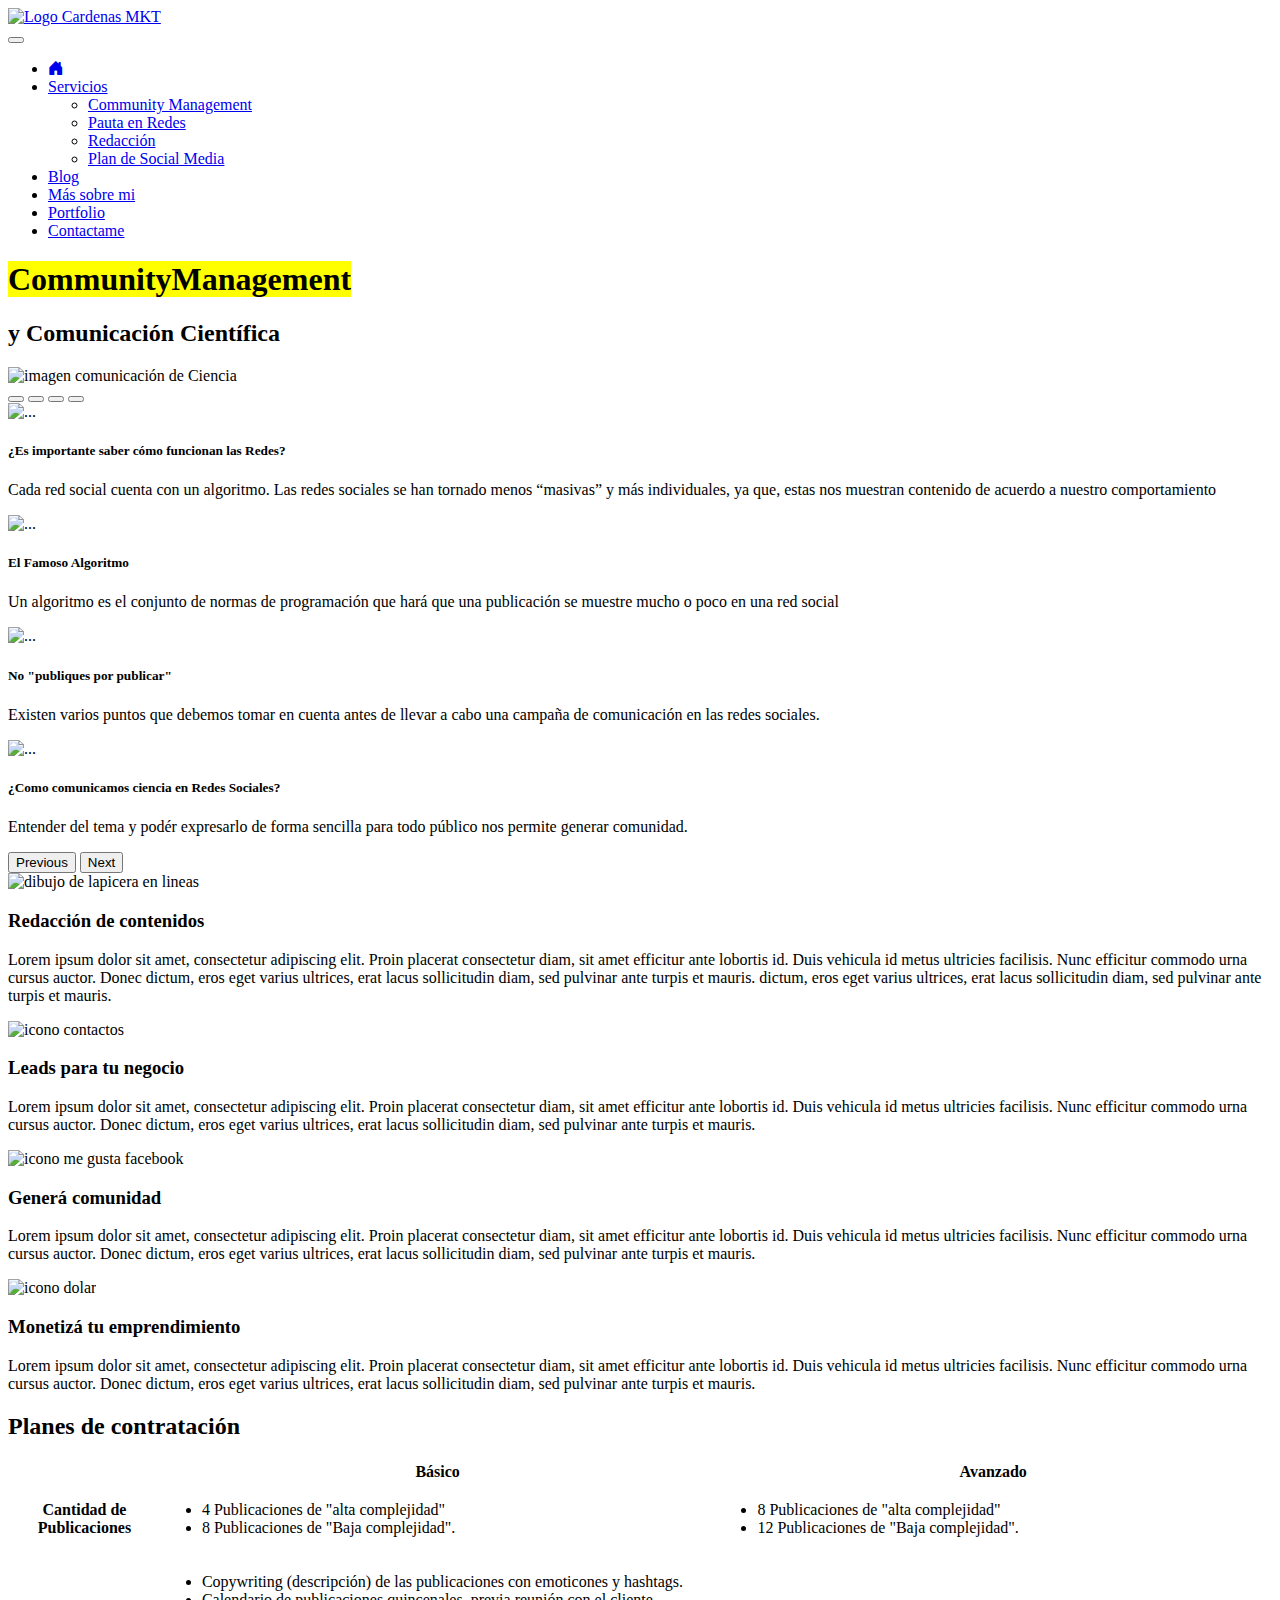
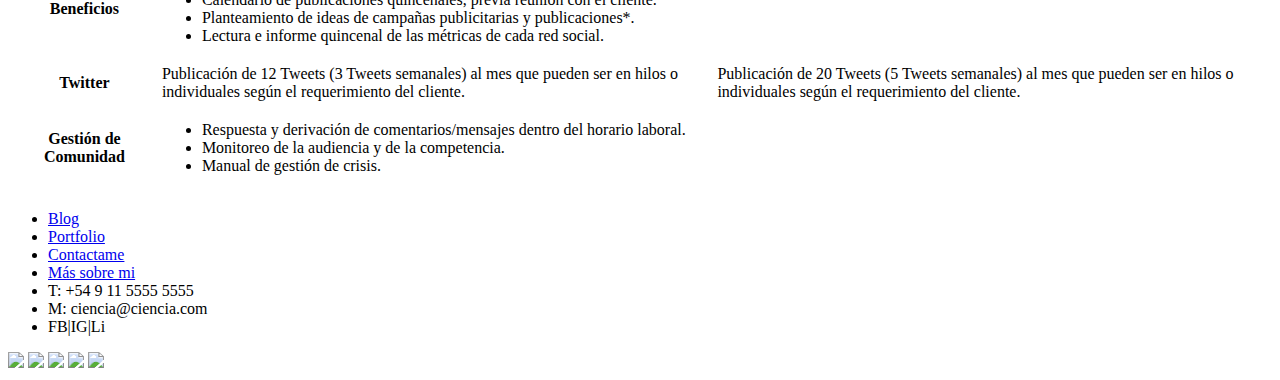
==== index.html @ 8abf46f7 "index" ====
<!DOCTYPE html>
<html lang="en">
<head>
    <meta charset="UTF-8">
    <meta http-equiv="X-UA-Compatible" content="IE=edge">
    <meta name="viewport" content="width=device-width, initial-scale=1.0">
    <meta name="keywords" content="community management, comunicación científica, comunicador científico, Divulgación Científica, Carolina Cárdenas, community manager en ciencia, gestión de redes sociales, Gestión de Social Media,">

    <title>Carolina Cárdenas - Community Manager en Ciencia</title>
    <meta name="description" content="Apasionada de la divulgación científica. Me especializo en comunicar proyectos que impliquen conocimiento de ciencia para que la información sea precisa.">
    <link rel="shortcut icon" href="flat-satellite.ico" type="image/x-icon"> <!-- crear logo favicon -->
    <link rel="stylesheet" href="https://cdn.jsdelivr.net/npm/bootstrap-icons@1.8.1/font/bootstrap-icons.css">
    <link href="https://cdn.jsdelivr.net/npm/bootstrap@5.1.3/dist/css/bootstrap.min.css" rel="stylesheet" integrity="sha384-1BmE4kWBq78iYhFldvKuhfTAU6auU8tT94WrHftjDbrCEXSU1oBoqyl2QvZ6jIW3" crossorigin="anonymous">
    <link rel="stylesheet" href="https://raw.github.com/daneden/animate.css/master/animate.css">
    <link rel="stylesheet" href="styles/estilos.css">
</head>
<body class="bodyIndex">
    <header class="container-fluid sticky-top">
        <div class="row justify-content-center justify-content-md-end ">
            <div class="col-12 col-md-3 navigation justify-content-center justify-content-md-end">
                <a class="navigation__logo" href="index.html"><img src="images/dna_icon.png" alt="Logo Cardenas MKT" class="img-fluid" /></a>
            </div>
    
            <nav class="navbar navbar-expand-md navbar-dark col-12 col-md-9 align-content-center">
                <div class="container-fluid">
                    <button class="navbar-toggler" type="button" data-bs-toggle="collapse" data-bs-target="#navbarNavDropdown"
                        aria-controls="navbarNavDropdown" aria-expanded="false" aria-label="Toggle navigation">
                        <span class="navbar-toggler-icon"></span>
                    </button>
                    <div class="collapse navbar-collapse" id="navbarNavDropdown">
                        <ul class="navbar-nav">
                            <li class="nav-item home">
                                <a class="nav-link active" aria-current="page" href="index.html"><i class="bi bi-house-door-fill"></i></a>
                            </li>
                            <li class="nav-item dropdown">
                                <a class="nav-link dropdown-toggle" href="#" id="navbarDropdownMenuLink" role="button"
                                    data-bs-toggle="dropdown" aria-expanded="false">
                                    Servicios
                                </a>
                                <ul class="dropdown-menu" aria-labelledby="navbarDropdownMenuLink">
                                    <li><a class="dropdown-item" href="#">Community Management</a></li>
                                    <li><a class="dropdown-item" href="#">Pauta en Redes</a></li>
                                    <li><a class="dropdown-item" href="#">Redacción</a></li>
                                    <li><a class="dropdown-item" href="#">Plan de Social Media</a></li>
                                </ul>
                            </li>
                            <li class="nav-item">
                                <a class="nav-link" href="pages/blog.html">Blog</a>
                            </li>
                            <li class="nav-item">
                                <a class="nav-link" href="pages/conoceme.html">Más sobre mi</a>
                            </li>
                            <li class="nav-item">
                                <a class="nav-link" href="pages/portfolio.html">Portfolio</a>
                            </li>
                            <li class="nav-item">
                                <a class="nav-link" href="pages/contacto.html">Contactame</a>
                            </li>
                        </ul>
                    </div>
                </div>
            </nav>
        </div>

    </header>

    <section class="banner container-fluid">
        <div class="banner__info">
            <h1 class="titulo container"><mark class="row">Community</mark><mark class="row">Management</mark></h1>
            <h2>y Comunicación Científica</h2>
        </div>
        <img class="img-fluid banner__img" src="images/banner_icons.png" alt="imagen comunicación de Ciencia" class="banner__image">
    </section>

    <section class="content-fluid" id="usos">
        <div id="carouselExampleDark" class="carousel carousel-dark slide" data-bs-ride="carousel">
            <div class="carousel-indicators">
                <button type="button" data-bs-target="#carouselExampleDark" data-bs-slide-to="0" class="active"
                    aria-current="true" aria-label="Slide 1"></button>
                <button type="button" data-bs-target="#carouselExampleDark" data-bs-slide-to="1" aria-label="Slide 2"></button>
                <button type="button" data-bs-target="#carouselExampleDark" data-bs-slide-to="2" aria-label="Slide 3"></button>
                <button type="button" data-bs-target="#carouselExampleDark" data-bs-slide-to="3" aria-label="Slide 4"></button>
            </div>
            <div class="carousel-inner">
                <div class="carousel-item active" data-bs-interval="10000">
                    <img src="images/banner_como_funcionan.png" class="d-block w-100" alt="...">
                    <div class="carousel-caption">
                        <h5>¿Es importante saber cómo funcionan las Redes?</h5>
                        <p>Cada red social cuenta con un algoritmo. Las redes sociales se han tornado menos “masivas” y más individuales, ya que, estas nos muestran contenido de acuerdo a nuestro comportamiento</p>
                    </div>
                </div>
                <div class="carousel-item" data-bs-interval="2000">
                    <img src="images/banner_algoritmo.png" class="d-block w-100" alt="...">
                    <div class="carousel-caption">
                        <h5>El Famoso Algoritmo</h5>
                        <p>Un algoritmo es el conjunto de normas de programación que hará que una publicación se muestre mucho o poco en una red social</p>
                    </div>
                </div>
                <div class="carousel-item">
                    <img src="images/banner_como_publicar.png" class="d-block w-100" alt="...">
                    <div class="carousel-caption">
                        <h5>No "publiques por publicar"</h5>
                        <p>Existen varios puntos que debemos tomar en cuenta antes de llevar a cabo una campaña de comunicación en las redes sociales.</p>
                    </div>
                </div>
                <div class="carousel-item">
                    <img src="images/banner_ciencia_redes.png" class="d-block w-100" alt="...">
                    <div class="carousel-caption">
                        <h5>¿Como comunicamos ciencia en Redes Sociales?</h5>
                        <p>Entender del tema y podér expresarlo de forma sencilla para todo público nos permite generar comunidad.</p>
                    </div>
                </div>
            </div>
            <button class="carousel-control-prev" type="button" data-bs-target="#carouselExampleDark" data-bs-slide="prev">
                <span class="carousel-control-prev-icon" aria-hidden="true"></span>
                <span class="visually-hidden">Previous</span>
            </button>
            <button class="carousel-control-next" type="button" data-bs-target="#carouselExampleDark" data-bs-slide="next">
                <span class="carousel-control-next-icon" aria-hidden="true"></span>
                <span class="visually-hidden">Next</span>
            </button>
        </div>

    </section>

    <main class="servicios" id="servicios">
        <article class="srv1">
            <div>
                <img src="images/icon_redaccion.png" alt="dibujo de lapicera en lineas">
            </div>
            <h3>Redacción de contenidos</h3>
            <p>Lorem ipsum dolor sit amet, consectetur adipiscing elit. Proin placerat consectetur diam, sit amet efficitur ante lobortis id. Duis vehicula id metus ultricies facilisis. Nunc efficitur commodo urna cursus auctor. Donec dictum, eros eget varius ultrices, erat lacus sollicitudin diam, sed pulvinar ante turpis et mauris. dictum, eros eget varius ultrices, erat lacus sollicitudin diam, sed pulvinar ante turpis et mauris. </p>
        </article>
        <article class="srv2">
            <div>
                <img src="images/icon_leads.png" alt="icono contactos">
            </div>
            <h3>Leads para tu negocio</h3>
            <p>Lorem ipsum dolor sit amet, consectetur adipiscing elit. Proin placerat consectetur diam, sit amet efficitur ante lobortis id. Duis vehicula id metus ultricies facilisis. Nunc efficitur commodo urna cursus auctor. Donec dictum, eros eget varius ultrices, erat lacus sollicitudin diam, sed pulvinar ante turpis et mauris. </p>
        </article>
        <article class="srv3">
            <div>
                <img src="images/icon_like.png" alt="icono me gusta facebook">                
            </div>
            <h3>Generá comunidad</h3>
            <p>Lorem ipsum dolor sit amet, consectetur adipiscing elit. Proin placerat consectetur diam, sit amet efficitur ante lobortis id. Duis vehicula id metus ultricies facilisis. Nunc efficitur commodo urna cursus auctor. Donec dictum, eros eget varius ultrices, erat lacus sollicitudin diam, sed pulvinar ante turpis et mauris. </p>
        </article>
        <article class="srv4">
            <div>
                <img src="images/icon_monetizar.png" alt="icono dolar">
            </div>
            
            <h3>Monetizá tu emprendimiento</h3>
            <p>Lorem ipsum dolor sit amet, consectetur adipiscing elit. Proin placerat consectetur diam, sit amet efficitur ante lobortis id. Duis vehicula id metus ultricies facilisis. Nunc efficitur commodo urna cursus auctor. Donec dictum, eros eget varius ultrices, erat lacus sollicitudin diam, sed pulvinar ante turpis et mauris. </p>
        </article>
    </main>
    <h2 class="planes__titulo">Planes de contratación</h2>
    <section class="content-fluid table-responsive tabla wow">
        <table class="table">
            <thead>
                <th scope="col" class="columna--0"></th>
                <th scope="col" class="columna--1">Básico</th>
                <th scope="col" class="columna--2">Avanzado</th>
            </thead>
            <tbody class="contenido_planes">
                <tr>
                    <th scope="row">Cantidad de Publicaciones</th>
                    <td>
                        <ul>
                            <li>4 Publicaciones de "alta complejidad"</li>
                            <li>8 Publicaciones de "Baja complejidad".</li>
                        </ul>
                    </td>
                    <td>
                        <ul>
                            <li>8 Publicaciones de "alta complejidad"</li>
                            <li>12 Publicaciones de "Baja complejidad".</li>
                        </ul>
                    </td>
                </tr>
            
                <tr>
                    <th scope="row">Beneficios</th>
                    <td colspan="2">
                        <ul>
                            <li>Copywriting (descripción) de las publicaciones con emoticones y hashtags.</li>
                            <li>Calendario de publicaciones quincenales, previa reunión con el cliente.</li>
                            <li>Planteamiento de ideas de campañas publicitarias y publicaciones*. </li>
                            <li>Lectura e informe quincenal de las métricas de cada red social.</li>
                        </ul>
                    </td>
                </tr>

                <tr>
                    <th scope="row">Twitter</th>
                    <td>Publicación de 12 Tweets (3 Tweets semanales) al mes que pueden ser en hilos o individuales según el requerimiento del cliente.</td>
                    <td>Publicación de 20 Tweets (5 Tweets semanales) al mes que pueden ser en hilos o individuales según el requerimiento del cliente.</td>
                </tr>
                <tr>
                    <th scope="row">Gestión de Comunidad</th>
                    <td colspan="2">
                        <ul>
                            <li>Respuesta y derivación de comentarios/mensajes dentro del horario laboral.</li>
                            <li>Monitoreo de la audiencia y de la competencia.</li>
                            <li>Manual de gestión de crisis. </li>
                        </ul>
                    </td>
                </tr>
            </tbody>
        </table>
    </section>
    <footer>
        <nav>
            <ul>
                <li><a href="pages/blog.html">Blog</a></li>
                <li><a href="pages/portfolio.html">Portfolio</a></li>
                <li><a href="pages/contacto.html">Contactame</a></li>
                <li><a href="pages/conoceme.html">Más sobre mi</a></li>
                <li>T: +54 9 11 5555 5555</li> 
                <li>M: ciencia@ciencia.com</li>
                <li>FB|IG|Li</li>
            </ul>
        </nav>
        <div class="rrss__icons">
            <img src="images/instagram_icon_white.png">
            <img src="images/facebook_icon_white.png">
            <img src="images/linkedin_icon_white.png">
            <img src="images/whatsapp_icon_white.png">
            <img src="images/youtube_icon_white.png">
        </div>
    </footer>
    <script src="js/wow.min.js"></script>
    <script>
    new WOW().init();
    </script>
    <script src="https://cdn.jsdelivr.net/npm/bootstrap@5.1.3/dist/js/bootstrap.bundle.min.js" integrity="sha384-ka7Sk0Gln4gmtz2MlQnikT1wXgYsOg+OMhuP+IlRH9sENBO0LRn5q+8nbTov4+1p" crossorigin="anonymous"></script>
</body>
</html>

<!-- TEXTO RELLENO         
    Lorem ipsum dolor sit amet, consectetur adipiscing elit. Proin placerat consectetur diam, sit amet efficitur ante lobortis id. Duis vehicula id metus ultricies facilisis. Nunc efficitur commodo urna cursus auctor. Donec dictum, eros eget varius ultrices, erat lacus sollicitudin diam, sed pulvinar ante turpis et mauris. Mauris quis ligula gravida, pharetra risus a, tempus neque. Vivamus eget vulputate tortor, ut tristique nulla. Nullam elementum ipsum sit amet mi malesuada aliquam. Class aptent taciti sociosqu ad litora torquent per conubia nostra, per inceptos himenaeos. Sed vulputate interdum lorem, eu dictum neque rhoncus ut. Vivamus lobortis convallis scelerisque. Fusce malesuada faucibus orci, a bibendum dui facilisis in. -->
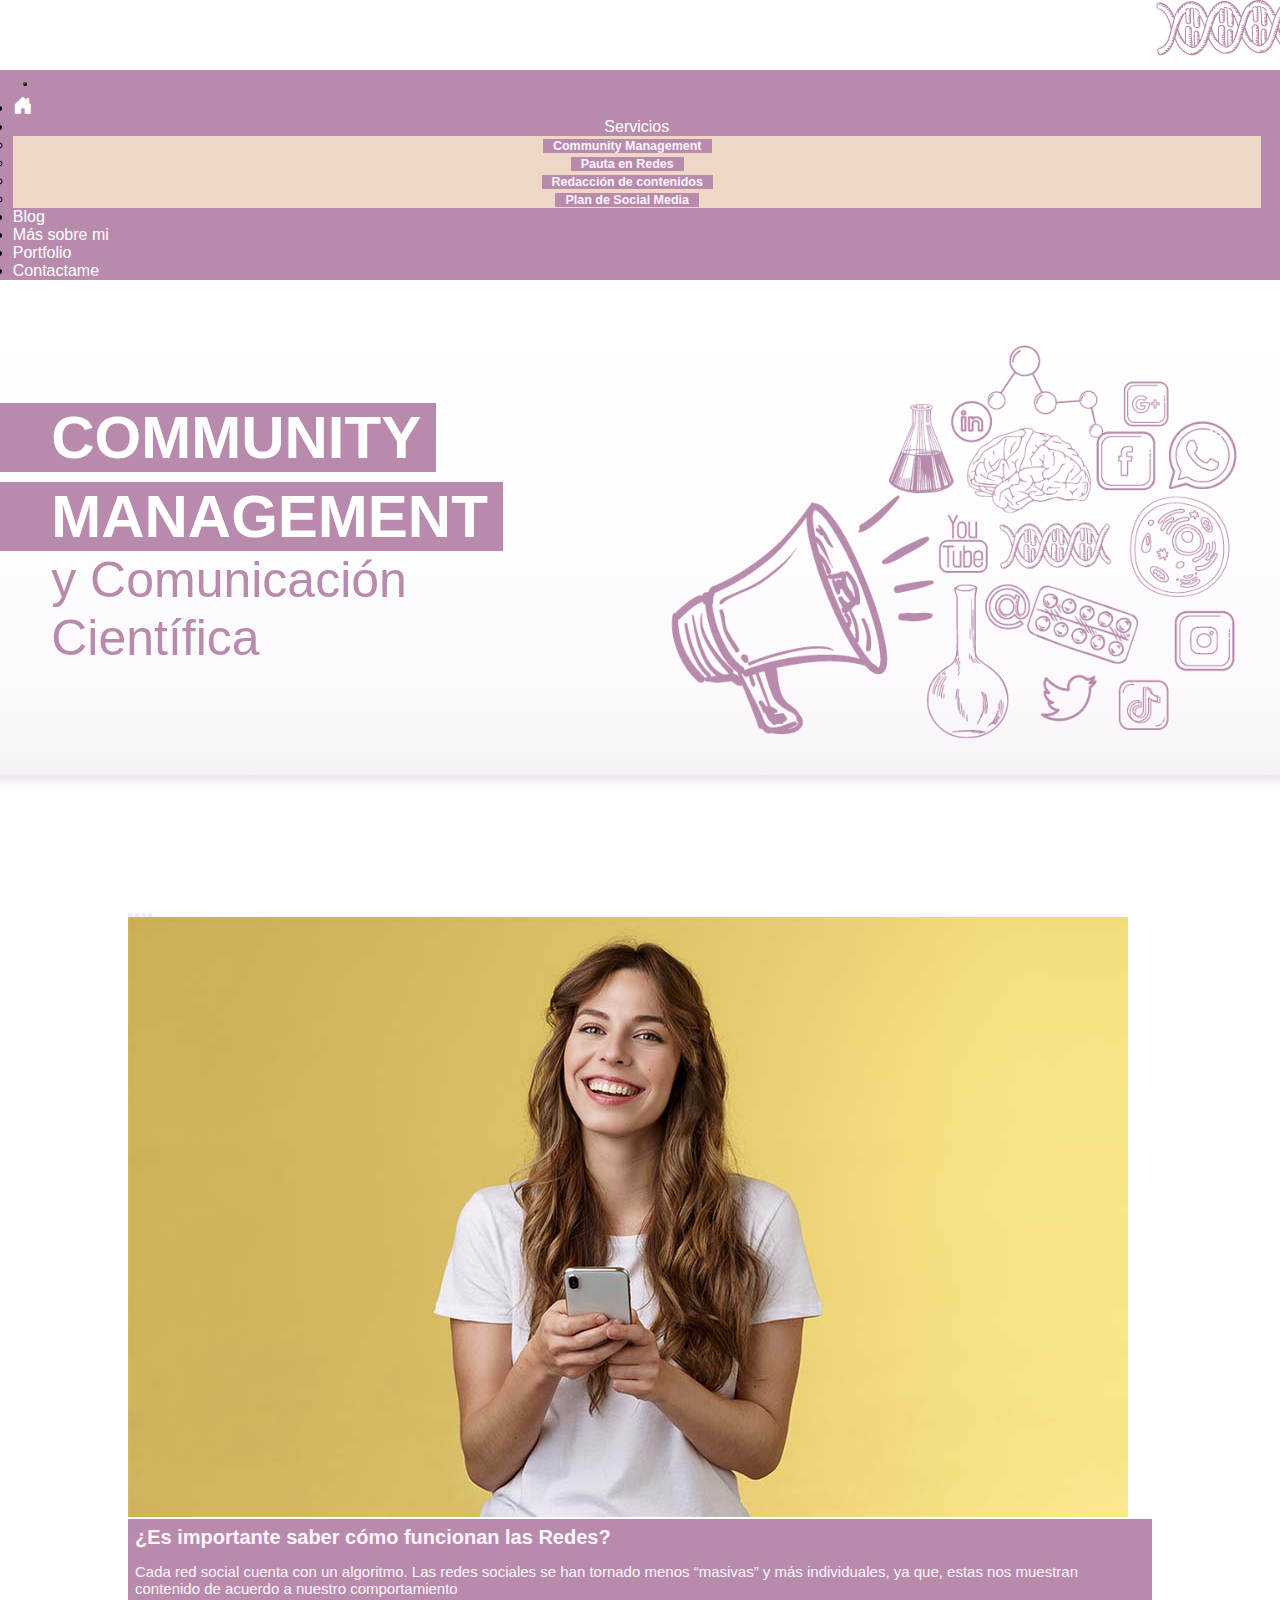
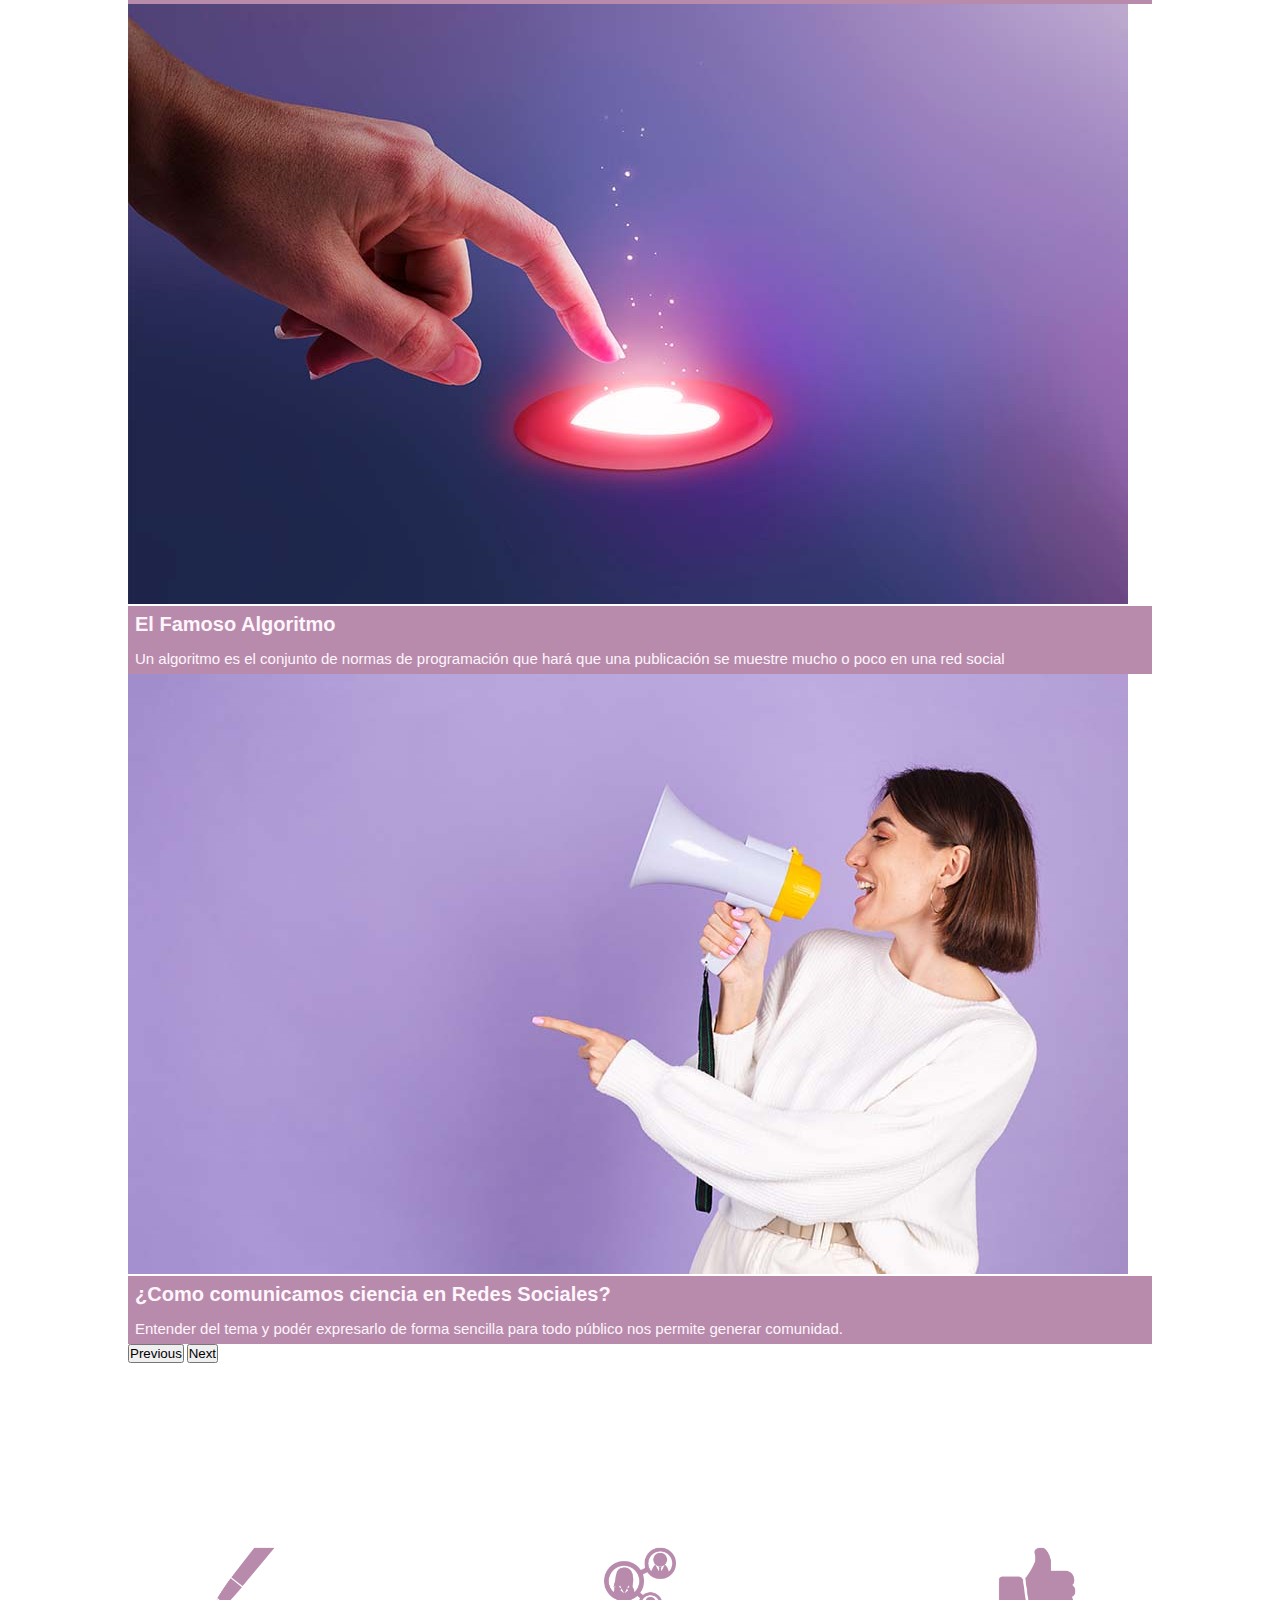
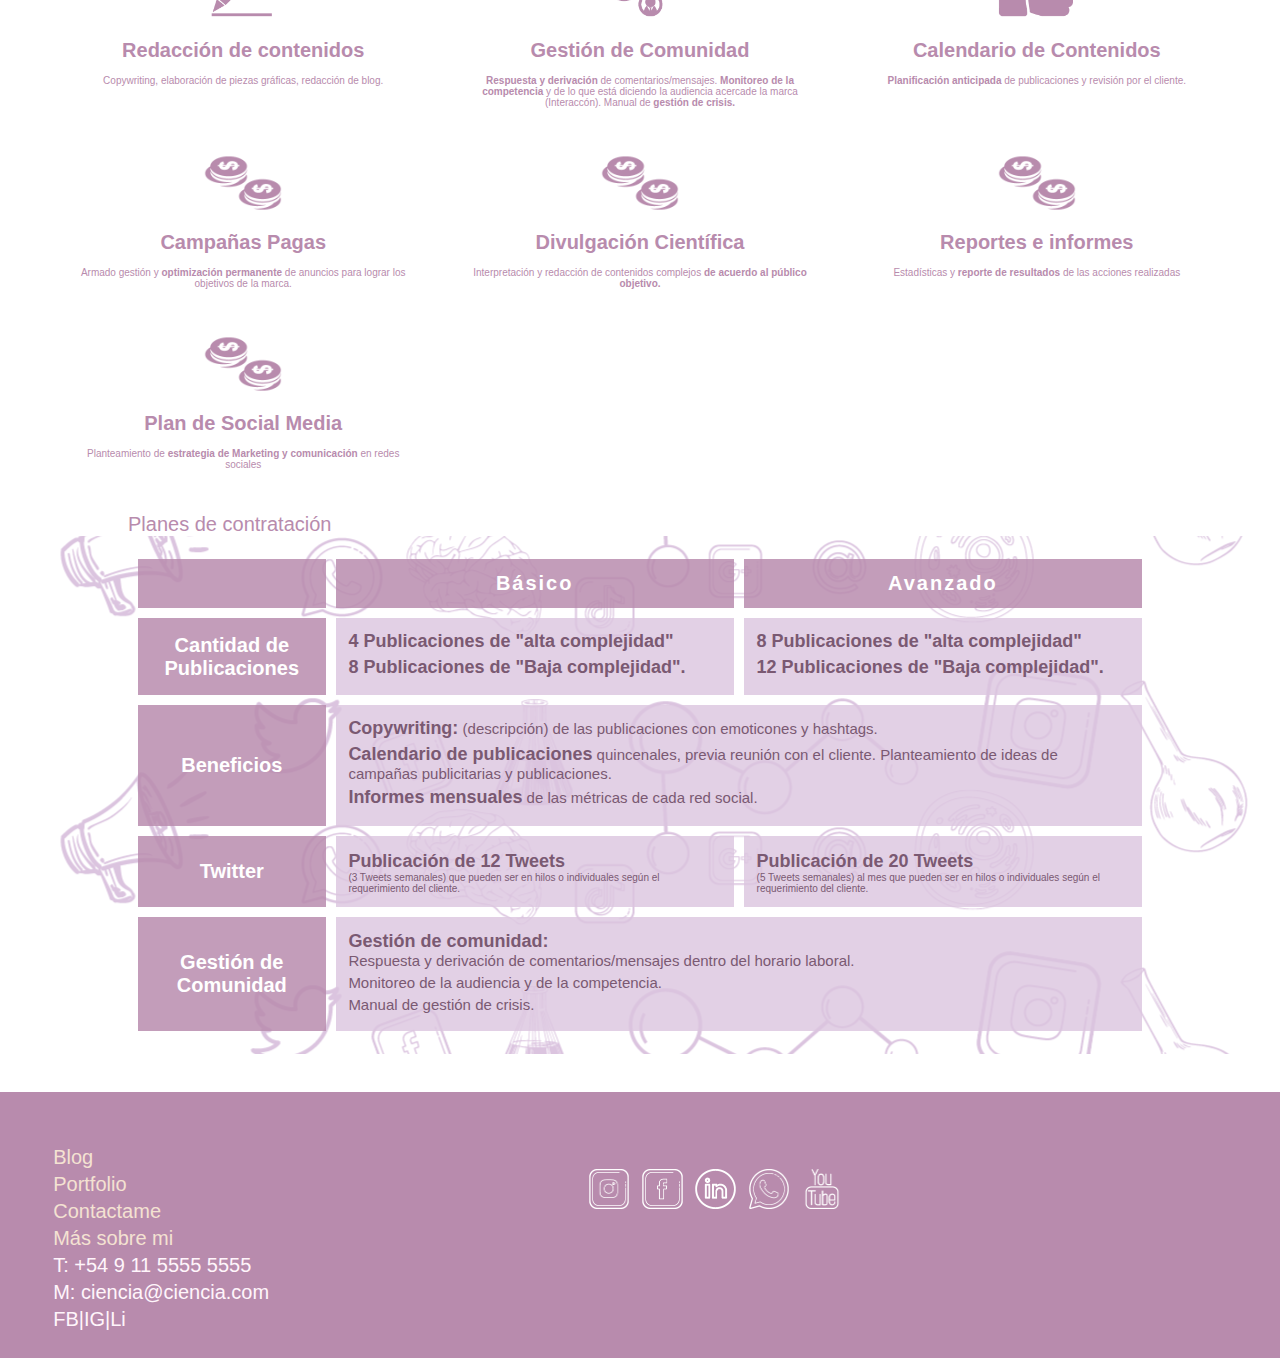
==== commit 86bda02f: "carga de archivos terminada" ====
--- a/index.html
+++ b/index.html
@@ -8,7 +8,7 @@
 
     <title>Carolina Cárdenas - Community Manager en Ciencia</title>
     <meta name="description" content="Apasionada de la divulgación científica. Me especializo en comunicar proyectos que impliquen conocimiento de ciencia para que la información sea precisa.">
-    <link rel="shortcut icon" href="flat-satellite.ico" type="image/x-icon"> <!-- crear logo favicon -->
+    <link rel="shortcut icon" href="images/favicon.ico" type="image/x-icon"> <!-- crear logo favicon -->
     <link rel="stylesheet" href="https://cdn.jsdelivr.net/npm/bootstrap-icons@1.8.1/font/bootstrap-icons.css">
     <link href="https://cdn.jsdelivr.net/npm/bootstrap@5.1.3/dist/css/bootstrap.min.css" rel="stylesheet" integrity="sha384-1BmE4kWBq78iYhFldvKuhfTAU6auU8tT94WrHftjDbrCEXSU1oBoqyl2QvZ6jIW3" crossorigin="anonymous">
     <link rel="stylesheet" href="https://raw.github.com/daneden/animate.css/master/animate.css">
@@ -40,7 +40,7 @@
                                 <ul class="dropdown-menu" aria-labelledby="navbarDropdownMenuLink">
                                     <li><a class="dropdown-item" href="#">Community Management</a></li>
                                     <li><a class="dropdown-item" href="#">Pauta en Redes</a></li>
-                                    <li><a class="dropdown-item" href="#">Redacción</a></li>
+                                    <li><a class="dropdown-item" href="#">Redacción de contenidos</a></li>
                                     <li><a class="dropdown-item" href="#">Plan de Social Media</a></li>
                                 </ul>
                             </li>
@@ -83,28 +83,21 @@
             </div>
             <div class="carousel-inner">
                 <div class="carousel-item active" data-bs-interval="10000">
-                    <img src="images/banner_como_funcionan.png" class="d-block w-100" alt="...">
+                    <img src="images/portada/mujer-usando-celular.jpg" class="d-block w-100" alt="mujer jover usando celular">
                     <div class="carousel-caption">
                         <h5>¿Es importante saber cómo funcionan las Redes?</h5>
                         <p>Cada red social cuenta con un algoritmo. Las redes sociales se han tornado menos “masivas” y más individuales, ya que, estas nos muestran contenido de acuerdo a nuestro comportamiento</p>
                     </div>
                 </div>
                 <div class="carousel-item" data-bs-interval="2000">
-                    <img src="images/banner_algoritmo.png" class="d-block w-100" alt="...">
+                    <img src="images/portada/mano-boton-megusta.jpg" class="d-block w-100" alt="boton me gusta redes sociales">
                     <div class="carousel-caption">
                         <h5>El Famoso Algoritmo</h5>
                         <p>Un algoritmo es el conjunto de normas de programación que hará que una publicación se muestre mucho o poco en una red social</p>
                     </div>
                 </div>
                 <div class="carousel-item">
-                    <img src="images/banner_como_publicar.png" class="d-block w-100" alt="...">
-                    <div class="carousel-caption">
-                        <h5>No "publiques por publicar"</h5>
-                        <p>Existen varios puntos que debemos tomar en cuenta antes de llevar a cabo una campaña de comunicación en las redes sociales.</p>
-                    </div>
-                </div>
-                <div class="carousel-item">
-                    <img src="images/banner_ciencia_redes.png" class="d-block w-100" alt="...">
+                    <img src="images/portada/mujer-megafono.jpg" class="d-block w-100" alt="mujer joven con megáfono">
                     <div class="carousel-caption">
                         <h5>¿Como comunicamos ciencia en Redes Sociales?</h5>
                         <p>Entender del tema y podér expresarlo de forma sencilla para todo público nos permite generar comunidad.</p>
@@ -126,32 +119,52 @@
     <main class="servicios" id="servicios">
         <article class="srv1">
             <div>
-                <img src="images/icon_redaccion.png" alt="dibujo de lapicera en lineas">
+                <img src="images/icon_redaccion.png" alt="dibujo de lapicera">
             </div>
             <h3>Redacción de contenidos</h3>
-            <p>Lorem ipsum dolor sit amet, consectetur adipiscing elit. Proin placerat consectetur diam, sit amet efficitur ante lobortis id. Duis vehicula id metus ultricies facilisis. Nunc efficitur commodo urna cursus auctor. Donec dictum, eros eget varius ultrices, erat lacus sollicitudin diam, sed pulvinar ante turpis et mauris. dictum, eros eget varius ultrices, erat lacus sollicitudin diam, sed pulvinar ante turpis et mauris. </p>
+            <p>Copywriting, elaboración de piezas gráficas, redacción de blog.</p>
         </article>
         <article class="srv2">
             <div>
                 <img src="images/icon_leads.png" alt="icono contactos">
             </div>
-            <h3>Leads para tu negocio</h3>
-            <p>Lorem ipsum dolor sit amet, consectetur adipiscing elit. Proin placerat consectetur diam, sit amet efficitur ante lobortis id. Duis vehicula id metus ultricies facilisis. Nunc efficitur commodo urna cursus auctor. Donec dictum, eros eget varius ultrices, erat lacus sollicitudin diam, sed pulvinar ante turpis et mauris. </p>
+            <h3>Gestión de Comunidad</h3>
+            <p><strong>Respuesta y derivación</strong> de comentarios/mensajes. <strong>Monitoreo de la competencia</strong> y de lo que está diciendo la audiencia acercade la marca (Interaccón). Manual de  <strong>gestión de crisis.</strong></p>
         </article>
         <article class="srv3">
             <div>
                 <img src="images/icon_like.png" alt="icono me gusta facebook">                
             </div>
-            <h3>Generá comunidad</h3>
-            <p>Lorem ipsum dolor sit amet, consectetur adipiscing elit. Proin placerat consectetur diam, sit amet efficitur ante lobortis id. Duis vehicula id metus ultricies facilisis. Nunc efficitur commodo urna cursus auctor. Donec dictum, eros eget varius ultrices, erat lacus sollicitudin diam, sed pulvinar ante turpis et mauris. </p>
+            <h3>Calendario de Contenidos</h3>
+            <p><strong>Planificación anticipada</strong> de publicaciones y revisión por el cliente.</p>
         </article>
         <article class="srv4">
             <div>
                 <img src="images/icon_monetizar.png" alt="icono dolar">
             </div>
-            
-            <h3>Monetizá tu emprendimiento</h3>
-            <p>Lorem ipsum dolor sit amet, consectetur adipiscing elit. Proin placerat consectetur diam, sit amet efficitur ante lobortis id. Duis vehicula id metus ultricies facilisis. Nunc efficitur commodo urna cursus auctor. Donec dictum, eros eget varius ultrices, erat lacus sollicitudin diam, sed pulvinar ante turpis et mauris. </p>
+            <h3>Campañas Pagas</h3>
+            <p>Armado gestión y <strong>optimización permanente</strong> de anuncios para lograr los objetivos de la marca.</p>
+        </article>
+        <article class="srv5">
+            <div>
+                <img src="images/icon_monetizar.png" alt="icono dolar">
+            </div>
+            <h3>Divulgación Científica</h3>
+            <p>Interpretación y redacción de contenidos complejos <strong>de acuerdo al público objetivo.</strong></p>
+        </article>
+        <article class="srv6">
+            <div>
+                <img src="images/icon_monetizar.png" alt="icono dolar">
+            </div>
+            <h3>Reportes e informes</h3>
+            <p>Estadísticas y <strong>reporte de resultados</strong> de las acciones realizadas</p>
+        </article>
+        <article class="srv7">
+            <div>
+                <img src="images/icon_monetizar.png" alt="icono dolar">
+            </div>
+            <h3>Plan de Social Media</h3>
+            <p>Planteamiento de <strong>estrategia de Marketing y comunicación</strong> en redes sociales</p>
         </article>
     </main>
     <h2 class="planes__titulo">Planes de contratación</h2>
@@ -167,14 +180,14 @@
                     <th scope="row">Cantidad de Publicaciones</th>
                     <td>
                         <ul>
-                            <li>4 Publicaciones de "alta complejidad"</li>
-                            <li>8 Publicaciones de "Baja complejidad".</li>
+                            <li class="destacado">4 Publicaciones de "alta complejidad"</li>
+                            <li class="destacado">8 Publicaciones de "Baja complejidad".</li>
                         </ul>
                     </td>
                     <td>
                         <ul>
-                            <li>8 Publicaciones de "alta complejidad"</li>
-                            <li>12 Publicaciones de "Baja complejidad".</li>
+                            <li class="destacado">8 Publicaciones de "alta complejidad"</li>
+                            <li class="destacado">12 Publicaciones de "Baja complejidad".</li>
                         </ul>
                     </td>
                 </tr>
@@ -183,22 +196,24 @@
                     <th scope="row">Beneficios</th>
                     <td colspan="2">
                         <ul>
-                            <li>Copywriting (descripción) de las publicaciones con emoticones y hashtags.</li>
-                            <li>Calendario de publicaciones quincenales, previa reunión con el cliente.</li>
-                            <li>Planteamiento de ideas de campañas publicitarias y publicaciones*. </li>
-                            <li>Lectura e informe quincenal de las métricas de cada red social.</li>
+                            <li><span class="destacado">Copywriting:</span> (descripción) de las publicaciones con emoticones y hashtags.</li>
+                            <li><span class="destacado">Calendario de publicaciones</span> quincenales, previa reunión con el cliente. Planteamiento de ideas de campañas publicitarias y publicaciones. </li>
+                            <li><span class="destacado">Informes mensuales</span> de las métricas de cada red social.</li>
                         </ul>
                     </td>
                 </tr>
 
                 <tr>
                     <th scope="row">Twitter</th>
-                    <td>Publicación de 12 Tweets (3 Tweets semanales) al mes que pueden ser en hilos o individuales según el requerimiento del cliente.</td>
-                    <td>Publicación de 20 Tweets (5 Tweets semanales) al mes que pueden ser en hilos o individuales según el requerimiento del cliente.</td>
+                    <td><span class="destacado">Publicación de 12 Tweets</span> 
+                        <p>(3 Tweets semanales) que pueden ser en hilos o individuales según el requerimiento del cliente.</p></td>
+                    <td><span class="destacado">Publicación de 20 Tweets</span>
+                        <p>(5 Tweets semanales) al mes que pueden ser en hilos o individuales según el requerimiento del cliente.</p></td>
                 </tr>
                 <tr>
                     <th scope="row">Gestión de Comunidad</th>
                     <td colspan="2">
+                        <span class="destacado">Gestión de comunidad:</span>
                         <ul>
                             <li>Respuesta y derivación de comentarios/mensajes dentro del horario laboral.</li>
                             <li>Monitoreo de la audiencia y de la competencia.</li>
--- a/styles/estilos.css
+++ b/styles/estilos.css
@@ -0,0 +1,812 @@
+* {
+  margin: 0;
+  padding: 0;
+  text-decoration: none;
+  font-family: "Trebuchet MS", "Lucida Sans Unicode", "Lucida Grande", "Lucida Sans", Arial, sans-serif; }
+
+html {
+  /* 62.5% of 16px base font size is 10px */
+  font-size: 62.5%; }
+
+*, ::after, ::before {
+  box-sizing: border-box; }
+
+.container-fluid {
+  padding: 0;
+  margin: 0; }
+
+.container {
+  padding: 0;
+  margin: 0; }
+
+.row {
+  margin: 0; }
+
+h1 {
+  font-size: 3rem;
+  font-weight: bold;
+  text-transform: uppercase; }
+
+h2 {
+  font-size: 2rem;
+  font-weight: 400; }
+
+h3 {
+  font-size: 2rem;
+  font-weight: 600; }
+
+h5 {
+  font-size: 1.5rem; }
+
+a {
+  text-decoration: none; }
+
+p {
+  font-size: 1rem; }
+
+.card-body {
+  color: #B88BAD; }
+
+.card-title {
+  font-weight: 900; }
+
+mark {
+  background-color: #B88BAD;
+  color: #fff;
+  padding: 0 0.5rem 0 4vw;
+  margin: 0.5rem 0rem; }
+
+.bi-house-door-fill {
+  font-size: larger; }
+
+.navbar {
+  background-color: #B88BAD;
+  margin: 1rem 0rem;
+  font-size: 1.6rem;
+  padding: 0 0 0 1vw; }
+
+.navbar-nav {
+  align-items: center; }
+  .navbar-nav li {
+    margin-right: 1.5vw; }
+
+header {
+  background-color: rgba(255, 255, 255, 0.8); }
+
+.nav-link {
+  color: #fff; }
+
+.navigation__logo {
+  align-items: center;
+  width: 100px; }
+
+.navigation {
+  display: flex;
+  align-items: center;
+  justify-content: right;
+  padding-right: 2vw; }
+
+.dropdown-menu {
+  background-color: #eed7c4; }
+
+.dropdown-item {
+  color: #FFF5FB;
+  padding: 0rem 1rem;
+  margin-top: 0.5rem;
+  font-size: 1.25rem;
+  font-weight: bold;
+  background-color: #B88BAD; }
+
+.navbar-toggler {
+  font-size: 2rem;
+  border-radius: 0.5rem;
+  margin: 1rem; }
+
+.nav-item.dropdown {
+  text-align: center; }
+
+.dropdown-menu.show {
+  text-align: left; }
+
+.banner {
+  display: flex;
+  flex-direction: row;
+  flex-flow: wrap;
+  justify-content: space-between;
+  align-items: center;
+  margin: 4vw 0 0 0;
+  padding-bottom: 4vw;
+  background: linear-gradient(to top, transparent, 10px, #eee3f0, 20px, transparent);
+  animation-duration: 2s;
+  animation-name: aparecer;
+  animation-iteration-count: 1; }
+
+.banner__info {
+  width: 470px; }
+  .banner__info h1 {
+    display: flex;
+    color: #fff;
+    font-size: 6rem;
+    align-items: flex-start; }
+    .banner__info h1 mark {
+      padding-right: 1.5rem; }
+  .banner__info h2 {
+    color: #B88BAD;
+    padding-left: 4vw;
+    font-size: 5rem;
+    font-weight: lighter; }
+
+.banner__img {
+  width: 49vw;
+  padding-right: 2vw; }
+
+.titulo {
+  display: flex;
+  flex-flow: column;
+  flex-wrap: wrap;
+  row-gap: 1rem; }
+
+.carousel {
+  width: 80vw;
+  margin: 9vw 10vw; }
+
+.carousel-caption h5 {
+  font-size: 2rem;
+  font-weight: bold;
+  background-color: #B88BAD;
+  color: #FFF5FB;
+  padding: 0.7rem; }
+
+.carousel-caption p {
+  font-size: 1.5rem;
+  background-color: #B88BAD;
+  color: #FFF5FB;
+  padding: 0.7rem; }
+
+.carousel-control-next-icon, .carousel-control-prev-icon {
+  width: 6vw;
+  height: 6vw;
+  color: #B88BAD; }
+
+/* <<<<<<< FORMATOS MAIN SERVICIOS EN INDEX >>>>>>>>>>>>> */
+.servicios {
+  display: grid;
+  grid-template-columns: 1fr 1fr 1fr;
+  row-gap: 3vw;
+  column-gap: 3vw;
+  justify-content: space-evenly;
+  align-content: space-evenly;
+  align-items: center;
+  color: #B88BAD;
+  padding: 5vw 5vw 0 5vw;
+  margin-bottom: 3vw;
+  text-align: center; }
+  .servicios article {
+    display: flex;
+    flex-direction: column;
+    align-self: start;
+    justify-content: center;
+    align-items: center; }
+    .servicios article img {
+      width: 80px;
+      justify-self: center; }
+    .servicios article h3 {
+      display: inline-block;
+      align-self: center;
+      padding: .8rem;
+      /* height: 7rem; */
+      width: 80%; }
+    .servicios article p {
+      padding: .5em;
+      max-width: 380px; }
+    .servicios article div {
+      height: 35%;
+      margin-bottom: 2%; }
+
+/* <<<<<<< FORMATOS PLANES  >>>>>>>>>>>>> */
+.tabla {
+  background-color: none;
+  background-image: url(../images/fondo_ciencia.png);
+  background-position: center;
+  display: block;
+  justify-content: center;
+  padding: 1vw 10vw;
+  animation-duration: 2s;
+  animation-name: aparecer;
+  animation-iteration-count: 1; }
+  .tabla th {
+    background-color: #B88BADd7;
+    color: #fff;
+    padding: 0 2rem;
+    padding: 1vw; }
+
+.table {
+  border-collapse: separate;
+  border-spacing: 10px;
+  min-width: 810px; }
+  .table thead {
+    font-size: 2rem;
+    letter-spacing: 0.2rem; }
+  .table td {
+    background-color: #dbc4dfcc;
+    padding: 1vw;
+    color: #7a5972; }
+  .table ul {
+    list-style: none;
+    padding-left: 0; }
+    .table ul li {
+      margin-bottom: 0.5rem;
+      font-size: 1.5rem; }
+  .table .destacado {
+    font-weight: 900;
+    font-stretch: expanded;
+    font-size: 1.8rem; }
+
+.planes {
+  border-spacing: 8px;
+  font-size: 2rem; }
+
+table.planes {
+  padding: 0 3vw; }
+
+.planes__titulo {
+  text-align: left;
+  color: #B88BAD;
+  padding-left: 10vw; }
+
+.contenido_planes {
+  font-size: 2rem; }
+  .contenido_planes td {
+    width: 80vw; }
+
+.columna--0 {
+  width: 20vw; }
+
+.columna--1 {
+  width: 80vw; }
+
+.columna--2 {
+  width: 80vw; }
+
+.contact {
+  display: flex;
+  flex-direction: row;
+  flex-wrap: wrap;
+  justify-content: center;
+  padding: 4vw 4vw;
+  gap: 1vw; }
+
+.contactForm {
+  background-color: #fff;
+  width: 350px;
+  display: grid;
+  grid-template-areas: "tagName inputName"+ "tagMail inputMail"+ "tagCountry inputCountry"+ "tagServices inputServices"+ "tagMessage inputMessage"+ "NONE buttonSend";
+  text-align: right;
+  gap: 1vw;
+  font-size: 1.3vw; }
+  .contactForm input {
+    background-color: #DBC4DF;
+    border: none;
+    color: #fff;
+    padding: 0.3vw;
+    font-size: 1rem; }
+  .contactForm label {
+    color: #B88BAD; }
+  .contactForm select {
+    background-color: #DBC4DF;
+    border: none;
+    color: #fff;
+    padding: 0.3vw;
+    font-size: 1rem; }
+  .contactForm textarea {
+    background-color: #DBC4DF;
+    border: none;
+    color: #fff;
+    padding: 0.3vw; }
+  .contactForm ::placeholder {
+    color: #fff;
+    font-size: 1rem; }
+  .contactForm fieldset {
+    border: none;
+    color: #B88BAD;
+    display: flex;
+    flex-direction: row;
+    flex-wrap: wrap;
+    align-items: center;
+    gap: 1vw; }
+    .contactForm fieldset .check {
+      display: flex;
+      flex-direction: row;
+      align-items: center;
+      gap: 0.5vw;
+      font-size: 1rem; }
+
+.contactAdress {
+  background-color: #fff;
+  display: flex;
+  flex-direction: column;
+  padding: 1vw;
+  color: #B88BAD;
+  background-color: #DBC4DF;
+  width: 348px; }
+  .contactAdress h2 {
+    font-size: 1.7rem;
+    padding-bottom: 1rem; }
+  .contactAdress ul {
+    margin-bottom: 1%; }
+  .contactAdress span {
+    padding-bottom: 0.2rem;
+    color: #fff; }
+  .contactAdress iframe {
+    width: 98%;
+    height: calc(98% / 4 * 3); }
+  .contactAdress .rrss__icons {
+    margin: 1vw 0;
+    border-color: #fff; }
+    .contactAdress .rrss__icons img {
+      height: 27px;
+      border-color: #F4E2D2; }
+
+input.buttonSend {
+  grid-area: buttonSend;
+  background-color: #B88BAD; }
+
+.card {
+  box-shadow: 3px 3px 3px #B88BAD;
+  font-size: 1rem; }
+  .card .resaltador {
+    background-color: #F4E2D2; }
+  .card .hashtag {
+    font-weight: bold; }
+
+.infoPersonal {
+  display: grid;
+  grid-template-columns: 60% 40%;
+  grid-template-rows: repeat(1fr 4);
+  grid-template-areas: "titleExperiencia titleEducacion"+ "experiencia educacion"+ "experiencia titleConocimientos"+ "experiencia redes";
+  justify-content: center;
+  padding: 2vh 4vw;
+  gap: 1vw; }
+  .infoPersonal h3 {
+    color: #B88BAD;
+    font-size: 3.5rem;
+    padding-left: 1vw;
+    font-weight: bolder; }
+  .infoPersonal h4 {
+    font-size: 1.4rem;
+    letter-spacing: 0.1rem;
+    margin-bottom: 0.3rem; }
+  .infoPersonal h5 {
+    font-size: 1.8rem;
+    margin-bottom: 0.8rem;
+    font-weight: lighter; }
+  .infoPersonal p {
+    font-size: 1.4rem;
+    font-weight: lighter; }
+
+.bloquesConoceme, .experienciaLaboral, .educacion {
+  background-color: #B88BAD;
+  padding: 1vw;
+  display: flex;
+  flex-flow: column;
+  flex-wrap: wrap;
+  color: #fff; }
+
+.experienciaLaboral {
+  grid-area: experiencia;
+  height: 443px; }
+
+.experienciaLaboral__item {
+  padding: 5px;
+  width: 45%;
+  border-bottom: dashed 3px #DBC4DF; }
+
+.titleExperiencia {
+  grid-area: titleExperiencia;
+  align-items: baseline; }
+
+.titleEducacion {
+  grid-area: titleEducacion; }
+
+.titleConocimientos {
+  grid-area: titleConocimientos;
+  align-items: baseline; }
+
+.plataformasIconos {
+  grid-area: redes;
+  background-color: #B88BAD;
+  padding: 1vw; }
+  .plataformasIconos img {
+    width: 45px;
+    height: 45px;
+    padding: 0.3vw; }
+    .plataformasIconos img:hover {
+      transform: scale(1.1);
+      transition: transform 1s; }
+
+.animate__fadeInRight {
+  animation-duration: 1s; }
+
+.animate__fadeInLeft {
+  animation-duration: 1s; }
+
+.educacion {
+  flex-wrap: nowrap;
+  grid-area: educacion;
+  animation-duration: 1s; }
+  .educacion h4 {
+    padding-bottom: 0.3rem; }
+
+.educacion__item {
+  border-bottom: dashed 3px #DBC4DF;
+  padding: 0.5rem 0; }
+
+.projects {
+  display: flex;
+  justify-content: center; }
+  .projects .row {
+    max-width: 800px; }
+
+footer {
+  background-color: #B88BAD;
+  color: #FFF5FB;
+  display: flex;
+  padding: 4vw 4vw 2vw 4vw;
+  gap: 2vw;
+  margin-top: 3%;
+  /*     background: linear-gradient(to bottom, transparent, 10%, $colorPpal); */ }
+  footer ul {
+    list-style: none;
+    font-size: 2rem;
+    width: 40vw;
+    min-width: 230px; }
+  footer li {
+    padding: 0.2rem;
+    list-style: none; }
+  footer a:link {
+    color: #F4E2D2; }
+  footer a:visited {
+    color: #fff; }
+  footer .rrss__icons {
+    min-width: 40;
+    display: flex;
+    flex-wrap: wrap;
+    padding-top: 2vw;
+    gap: 1vw; }
+    footer .rrss__icons img {
+      height: 40px; }
+
+@media screen and (min-width: 1440px) {
+  .infoPersonal h3 {
+    color: #B88BAD;
+    font-size: 3.5rem;
+    padding-left: 1vw;
+    font-weight: bolder; }
+  .infoPersonal h4 {
+    font-size: 1.5rem;
+    letter-spacing: 0.1rem;
+    margin-bottom: 0.3rem; }
+  .infoPersonal h5 {
+    font-size: 1.3rem;
+    margin-bottom: 0.8rem;
+    font-weight: lighter; }
+  .infoPersonal p {
+    font-size: 1.6rem;
+    font-weight: lighter; }
+  .contactForm {
+    width: 556px; }
+  .navbar {
+    margin: 1.5rem 0rem;
+    font-size: 2.5rem;
+    padding: 0 0 0 2vw; }
+  .servicios article {
+    width: 27vw;
+    column-gap: 5vw; }
+    .servicios article h3 {
+      font-size: 3rem;
+      padding: .8rem;
+      height: 9rem;
+      width: 80%; }
+    .servicios article p {
+      font-size: 2.5rem; }
+  .servicios div {
+    height: 35%;
+    margin-bottom: 2%; } }
+
+@media screen and (max-width: 1200px) {
+  .banner__info {
+    width: 350px; }
+    .banner__info h1 {
+      font-size: 4rem;
+      margin-bottom: 1vh; }
+    .banner__info h2 {
+      font-size: 3.2rem; }
+  /*     .titulo--1
+    {
+        width: 27rem;
+    }
+    .titulo--2
+    {
+        width: 31rem;
+    } */
+  .titulo span {
+    margin-bottom: 1.5rem; }
+  .servicios {
+    column-gap: 5vw; } }
+
+@media screen and (max-width: 1024px) {
+  .infoPersonal h3 {
+    color: #B88BAD;
+    font-size: 2.5rem;
+    padding-left: 1vw;
+    font-weight: bolder; }
+  .infoPersonal h4 {
+    font-size: 1.5rem;
+    letter-spacing: 0.1rem;
+    margin-bottom: 0.3rem; }
+  .infoPersonal h5 {
+    font-size: 1.2rem;
+    margin-bottom: 0.8rem;
+    font-weight: lighter; }
+  .infoPersonal p {
+    font-size: 1.1rem;
+    font-weight: lighter; }
+  .servicios {
+    grid-template-columns: 1fr 1fr;
+    column-gap: 5vw; }
+  .carousel {
+    width: 80vw;
+    margin: 9vw 10vw; }
+  .carousel-caption h5 {
+    font-size: 3rem;
+    font-weight: bold; }
+  .carousel-caption p {
+    font-size: 1.75rem; } }
+
+@media screen and (max-width: 900px) {
+  .navigation__menu li {
+    padding: 0.2rem 0.6rem;
+    font-size: 1.6rem; }
+  .planes__titulo {
+    font-size: 3rem;
+    padding-left: 3vw; }
+  #planes td {
+    font-size: 2rem; }
+  td.titulo__horizontal {
+    width: 20%; }
+  .servicios {
+    column-gap: 8vw; } }
+
+/* ||||||||||||| MEDIDAS DE TABLET |||||||||||||| */
+@media screen and (max-width: 768px) {
+  .infoPersonal {
+    grid-template-columns: 1fr;
+    grid-template-areas: "titleExperiencia"+ "experiencia"+ "titleEducacion"+ "educacion"+ "titleConocimientos"+ "redes";
+    justify-content: center;
+    padding: 2vh 4vw;
+    gap: 1vw; }
+  .navigation__logo {
+    width: 90px;
+    margin: 1% 2vw; }
+  .navbar {
+    margin: 1rem 0;
+    font-size: 1.3rem; }
+    .navbar .container-fluid {
+      justify-content: center; }
+  .navbar-nav {
+    align-items: center; }
+  .banner__info {
+    width: 270px; }
+    .banner__info h1 {
+      font-size: 3rem;
+      margin-bottom: 0.5vh; }
+    .banner__info h2 {
+      font-size: 3.2rem; }
+  /*     .titulo--1
+    {
+        width: 21rem;
+    }
+    .titulo--2
+    {
+        width: 24rem;
+    } */
+  .titulo span {
+    margin-bottom: 1rem; }
+  .menu__usos {
+    display: none; }
+  .menu_planes {
+    display: none; }
+  .dropdown-menu {
+    background-color: #B88BAD;
+    border: none; }
+  .dropdown-item {
+    padding: 0.75rem 1rem;
+    font-size: 1.25rem; }
+  .tabla {
+    padding: 3vw; }
+  .table {
+    min-width: 800px; }
+    .table td {
+      font-size: 2.2rem; }
+    .table th {
+      font-size: 2.1rem; }
+  .home {
+    display: none; }
+  .servicios {
+    column-gap: 5vw; }
+    .servicios article {
+      width: 40vw; }
+  .contact {
+    flex-direction: column;
+    align-content: center;
+    row-gap: 5vw; }
+  .contactForm {
+    background-color: #fff;
+    width: 350px;
+    display: grid;
+    grid-template-areas: "tagName"+ "inputName"+ "tagMail"+ "inputMail"+ "tagCountry"+ "inputCountry"+ "tagServices"+ "inputServices"+ "tagMessage"+ "inputMessage"+ "buttonSend";
+    text-align: right;
+    gap: 1vw; }
+    .contactForm label {
+      font-size: 1.5rem;
+      font-weight: bold;
+      text-align: left; }
+  .projects .row {
+    max-width: 480px; } }
+
+@media screen and (max-width: 660px) {
+  .servicios {
+    grid-template-columns: 1fr;
+    column-gap: none; }
+    .servicios article {
+      width: 100%; }
+  .infoPersonal {
+    grid-template-columns: 1fr;
+    grid-template-areas: "titleExperiencia"+ "experiencia"+ "titleEducacion"+ "educacion"+ "titleConocimientos"+ "redes";
+    justify-content: center;
+    padding: 2vh 4vw;
+    gap: 1vw; }
+  .experienciaLaboral {
+    height: auto; }
+  .experienciaLaboral__item {
+    padding: 5px;
+    width: 95%; }
+  .educacion__item {
+    width: 95%;
+    padding: 1rem 0; } }
+
+@media screen and (max-width: 600px) {
+  .navigation__menu li {
+    padding: 0.2rem 0.6rem;
+    font-size: 1.6rem; }
+  .banner {
+    flex-direction: column;
+    justify-content: space-between;
+    align-items: center;
+    margin: 4vw 0; }
+  .banner__info {
+    width: 100vw;
+    align-items: flex-start;
+    margin: 8vw 0; }
+  .banner__img {
+    width: 80vw;
+    padding-right: 2vw; }
+  .banner__info h1 {
+    font-size: 4.5rem;
+    margin-bottom: 1vh; }
+  .banner__info h2 {
+    font-size: 3.2rem; }
+  /*     .titulo--1 {
+        width: 27rem;
+    }
+
+    .titulo--2 {
+        width: 32rem;
+    } */
+  .titulo span {
+    margin-bottom: 1.5rem; }
+  .carousel {
+    width: 100vw;
+    margin: 9vw 0vw; }
+  .carousel-caption h5 {
+    font-size: 2rem;
+    font-weight: bold;
+    background-color: rgba(255, 255, 255, 0.85);
+    color: #B88BAD; }
+  .carousel-caption p {
+    font-size: 1.2rem;
+    background-color: rgba(255, 255, 255, 0.85);
+    color: #B88BAD; } }
+
+@media screen and (max-width: 576px) {
+  .dropdown-menu.show {
+    text-align: center; } }
+
+@media screen and (max-width: 450px) {
+  .infoPersonal {
+    grid-template-columns: 1fr;
+    grid-template-areas: "titleExperiencia"+ "experiencia"+ "titleEducacion"+ "educacion"+ "titleConocimientos"+ "redes";
+    justify-content: center;
+    padding: 2vh 4vw;
+    gap: 1vw; }
+  .experienciaLaboral {
+    height: auto; }
+  .experienciaLaboral__item {
+    padding: 5px;
+    width: 90%; }
+  .table {
+    min-width: 500px; }
+    .table td {
+      font-size: 1.8rem; }
+    .table th {
+      font-size: 1.9rem; } }
+
+@media screen and (max-width: 360px) {
+  .navigation__menu li {
+    padding: 0.2rem 0.6rem;
+    font-size: 1.6rem; }
+  .banner__info {
+    width: 100vw; }
+    .banner__info h1 {
+      font-size: 2.8rem;
+      margin-bottom: 0.5vh; }
+    .banner__info h2 {
+      font-size: 3.2rem; }
+  /*     .titulo--1 {
+        width: 17rem;
+    }
+
+    .titulo--2 {
+        width: 20rem;
+    } */
+  .titulo span {
+    margin-bottom: 1rem; }
+  .carousel-caption h5 {
+    font-size: 1.7rem;
+    font-weight: bold;
+    background-color: rgba(255, 255, 255, 0.85);
+    color: #B88BAD; }
+  .carousel-caption p {
+    font-size: 1rem;
+    background-color: rgba(255, 255, 255, 0.85);
+    color: #B88BAD; } }
+
+/* |||||||||||||||||||         ANIMACIONES           |||||||||||||||||||| */
+@keyframes aparecer {
+  0% {
+    opacity: 0; }
+  100% {
+    opacity: 1; } }
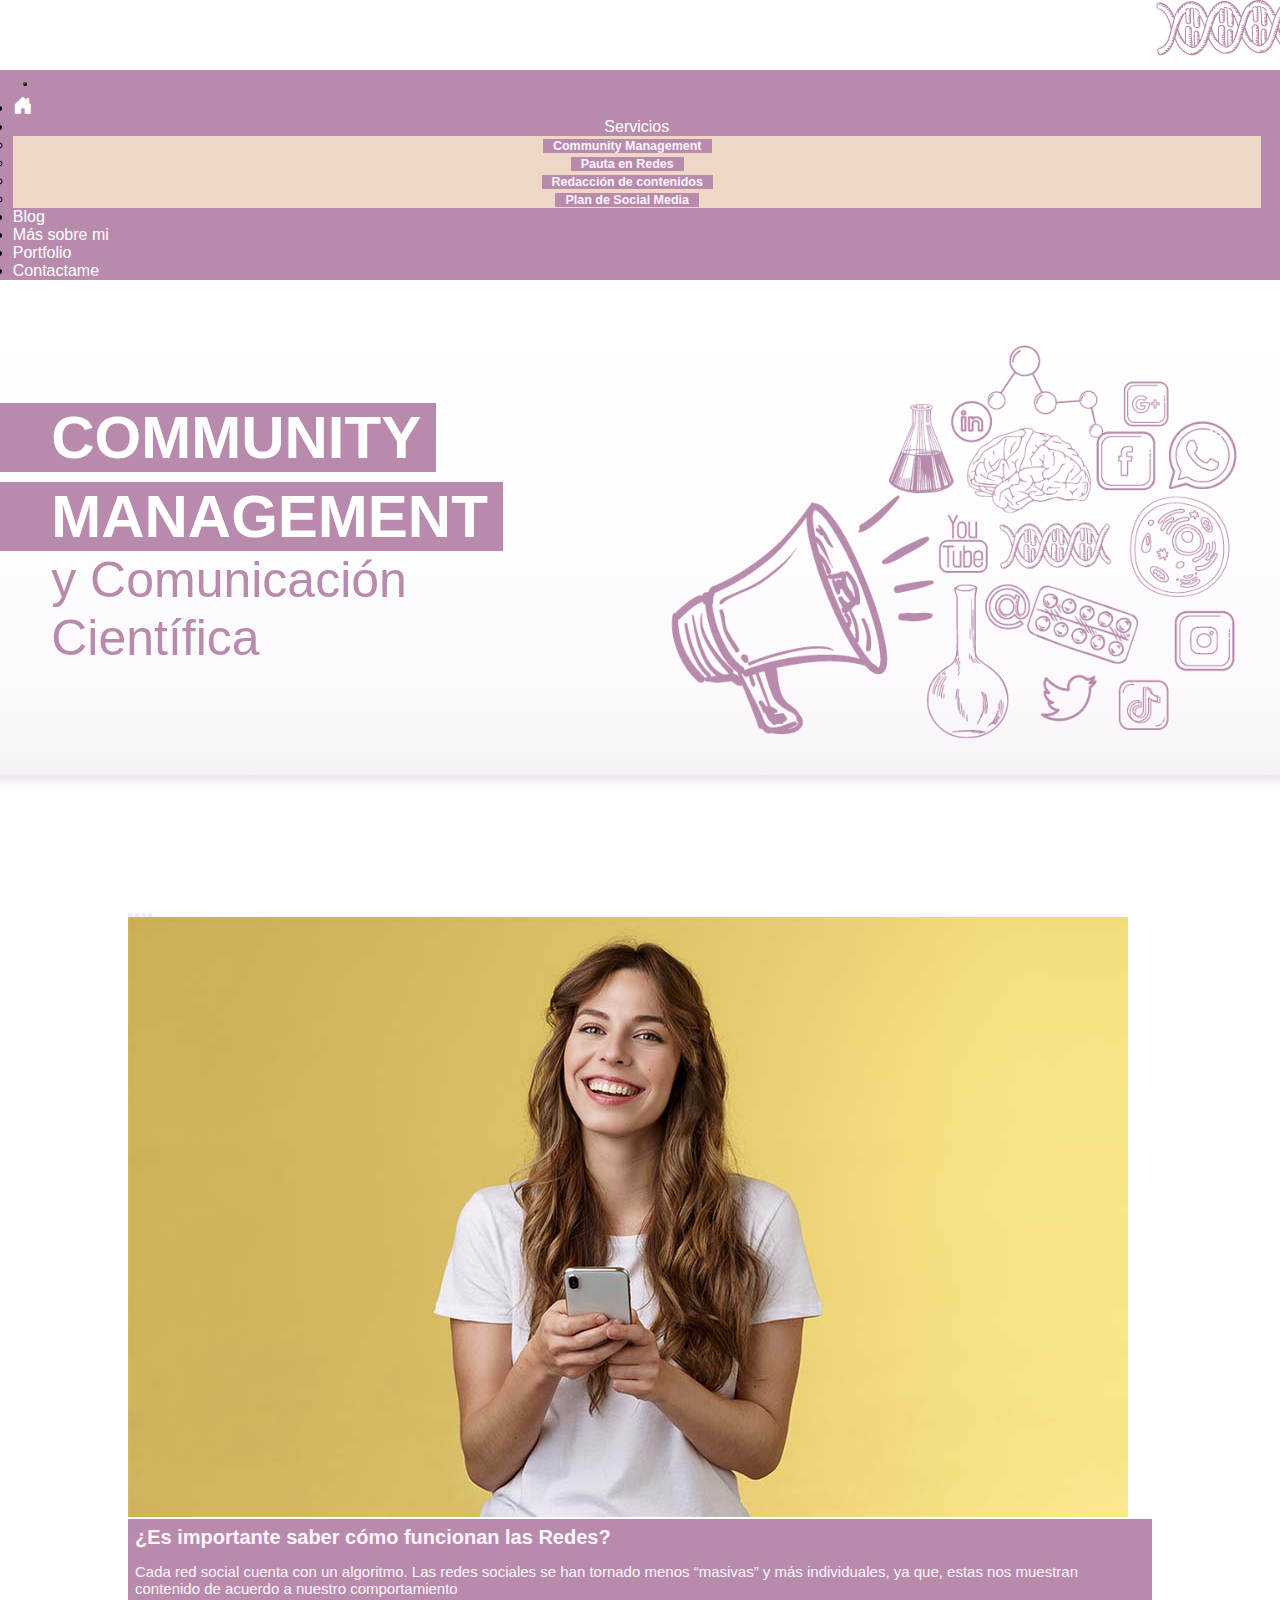
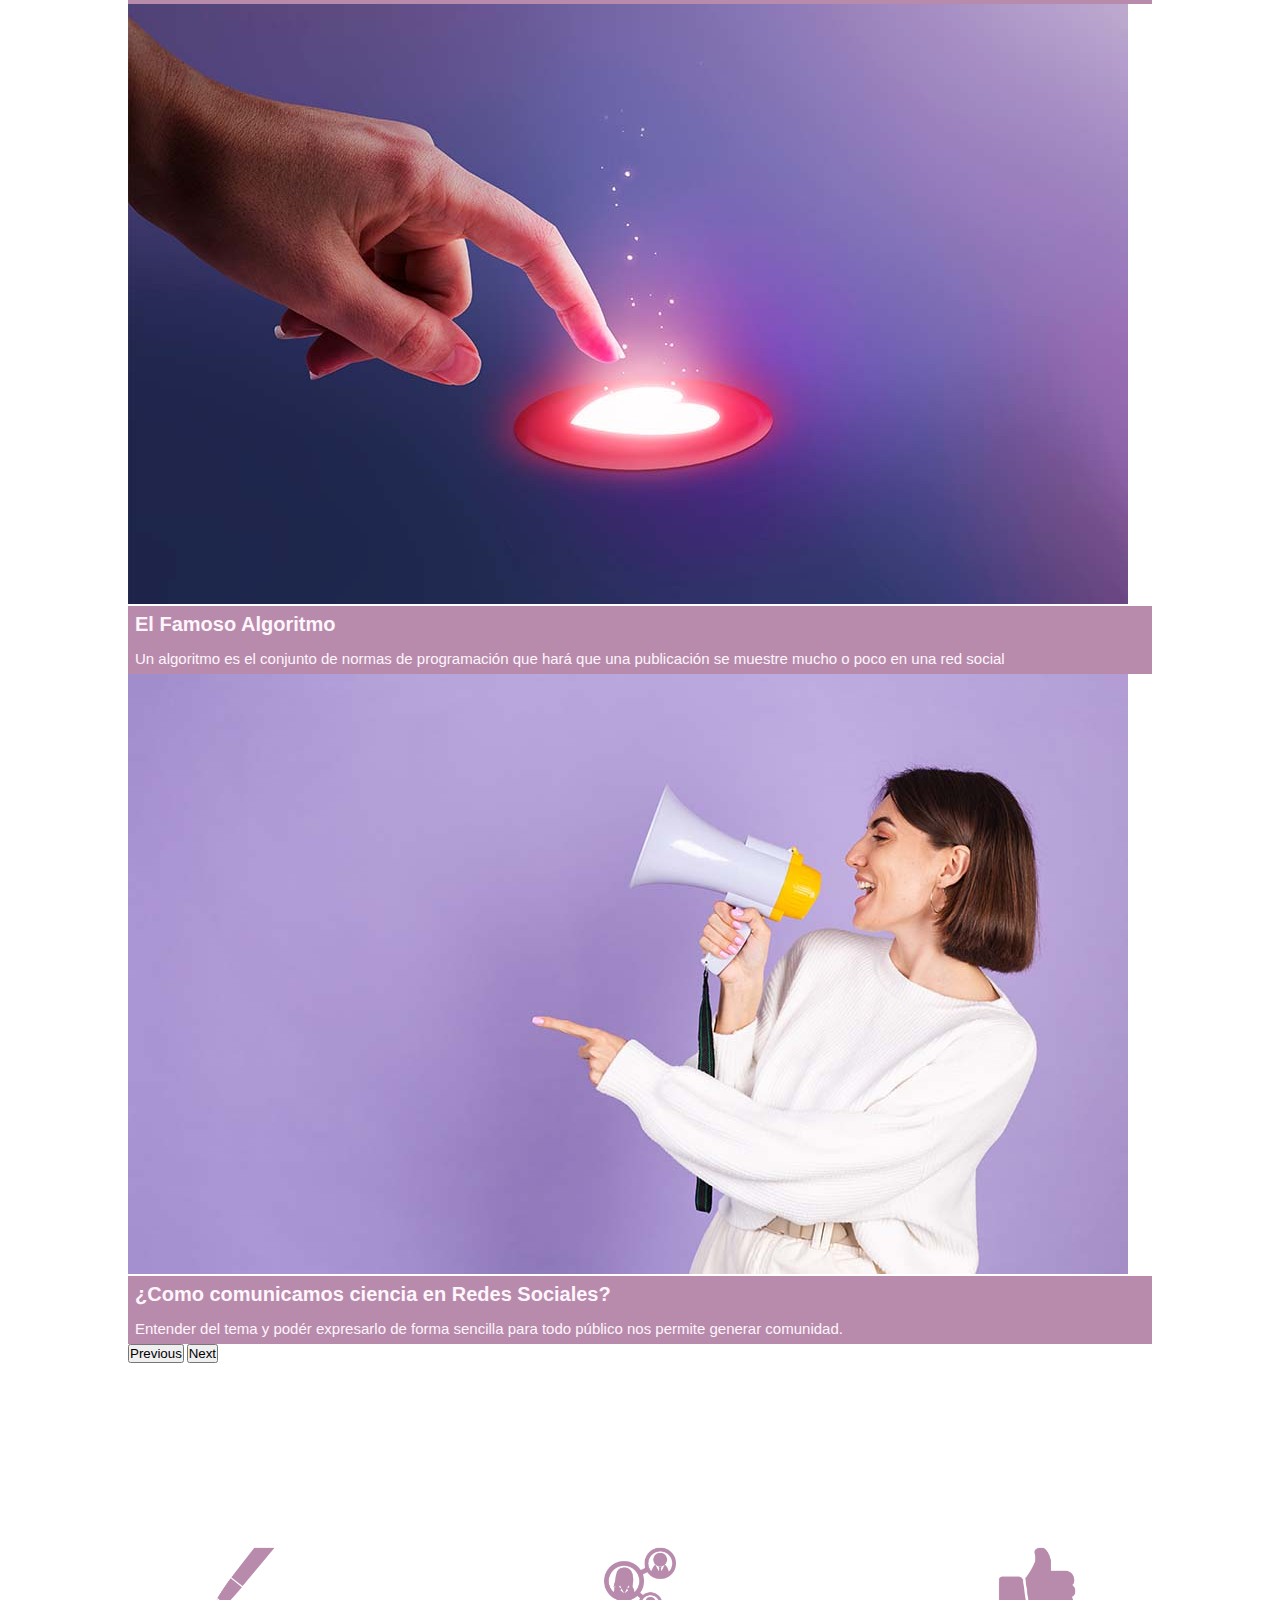
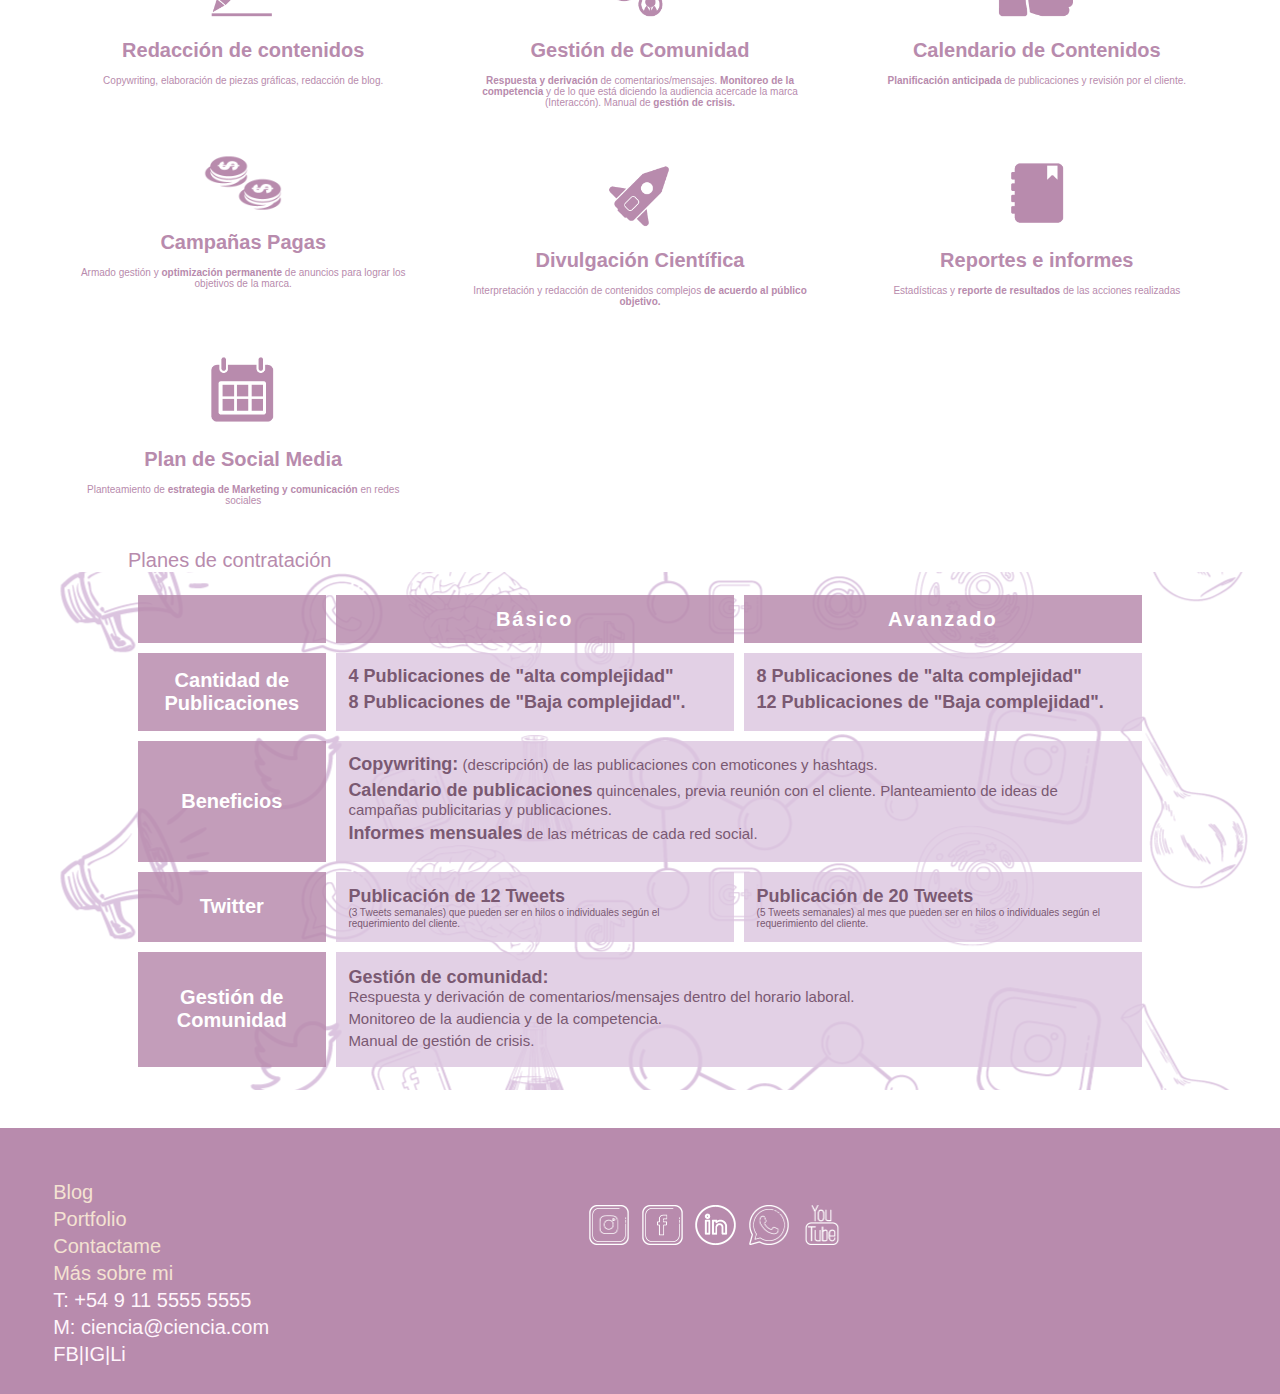
==== commit 6fa795b6: "correción iconos index" ====
--- a/index.html
+++ b/index.html
@@ -147,21 +147,21 @@
         </article>
         <article class="srv5">
             <div>
-                <img src="images/icon_monetizar.png" alt="icono dolar">
+                <img src="images/icono_divulgacion.png" alt="icono nave espacial">
             </div>
             <h3>Divulgación Científica</h3>
             <p>Interpretación y redacción de contenidos complejos <strong>de acuerdo al público objetivo.</strong></p>
         </article>
         <article class="srv6">
             <div>
-                <img src="images/icon_monetizar.png" alt="icono dolar">
+                <img src="images/icono_plan.png" alt="icono agenda">
             </div>
             <h3>Reportes e informes</h3>
             <p>Estadísticas y <strong>reporte de resultados</strong> de las acciones realizadas</p>
         </article>
         <article class="srv7">
             <div>
-                <img src="images/icon_monetizar.png" alt="icono dolar">
+                <img src="images/icono_calendario.png" alt="icono calendario">
             </div>
             <h3>Plan de Social Media</h3>
             <p>Planteamiento de <strong>estrategia de Marketing y comunicación</strong> en redes sociales</p>
